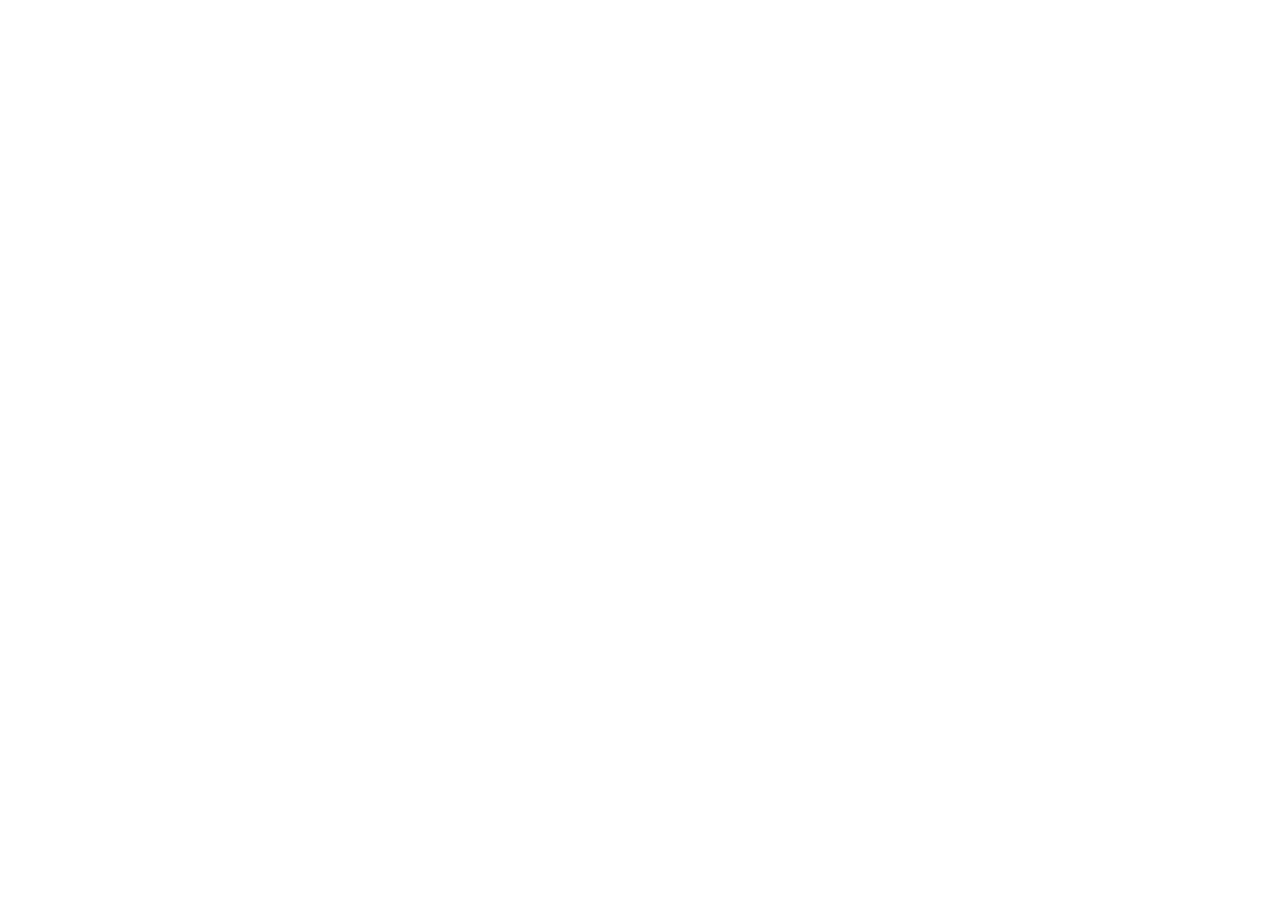
==== app/src/main/assets/app.html @ eb895316 "Add files via upload" ====
<!DOCTYPE html>

<html lang="ru">

<head>

    <meta charset="UTF-8">

    <meta
        name="viewport"
        content="width=device-width, initial-scale=1.0"
    >

    <title>JavaScript GUI</title>

    <link
        rel="stylesheet"
        href="./css/style.css"
    >

</head>


<body>

    <script
        type="module"
        src="./js/app.js"
    ></script>

</body>

</html>
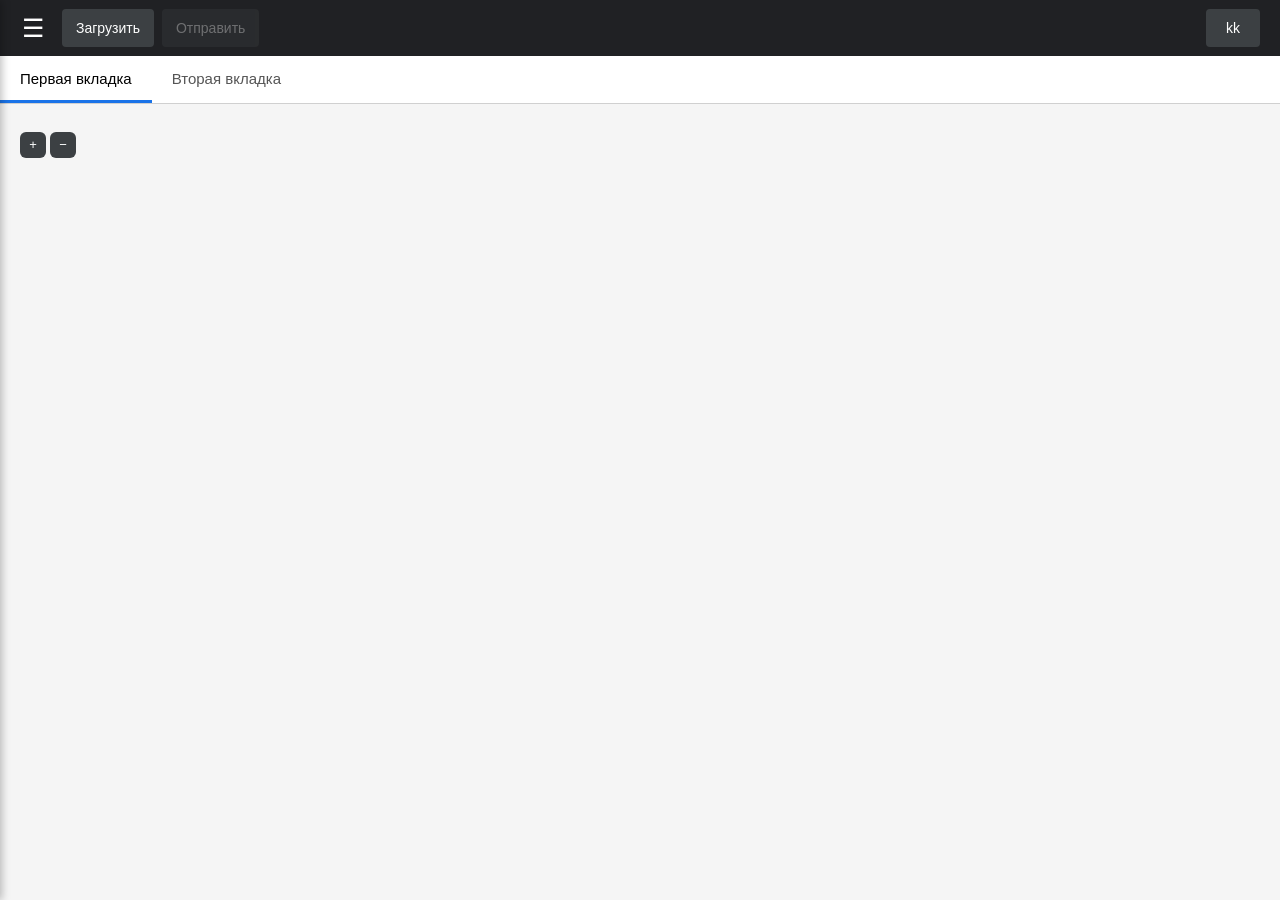
==== commit c3452042: "Изменение html" ====
--- a/app/src/main/assets/app.html
+++ b/app/src/main/assets/app.html
@@ -11,7 +11,7 @@
         content="width=device-width, initial-scale=1.0"
     >
 
-    <title>JavaScript GUI</title>
+    <title>Мой тестинг</title>
 
     <link
         rel="stylesheet"
--- a/app/src/main/assets/css/style.css
+++ b/app/src/main/assets/css/style.css
@@ -0,0 +1,583 @@
+* {
+    box-sizing: border-box;
+}
+
+
+html,
+body {
+    margin: 0;
+    width: 100%;
+    height: 100%;
+
+    font-family: Arial, sans-serif;
+
+    background: #f5f5f5;
+}
+
+
+body {
+    overflow: hidden;
+}
+
+
+/* =========================================================
+   ОСНОВНОЙ КОНТЕЙНЕР
+   ========================================================= */
+
+#app {
+    width: 100%;
+    height: 100%;
+
+    display: flex;
+    flex-direction: column;
+}
+
+
+/* =========================================================
+   TOOLBAR
+   ========================================================= */
+
+.toolbar {
+    height: 56px;
+    flex-shrink: 0;
+
+    display: flex;
+    align-items: center;
+
+    padding: 0 12px;
+
+    background: #202124;
+    color: white;
+}
+
+
+.toolbar-button {
+    height: 38px;
+
+    margin-right: 8px;
+    padding: 0 14px;
+
+    border: none;
+    border-radius: 4px;
+
+    background: #3c4043;
+    color: white;
+
+    font-size: 14px;
+
+    cursor: pointer;
+}
+
+
+.toolbar-button:hover:not(:disabled) {
+    background: #505357;
+}
+
+
+.toolbar-button:disabled {
+    opacity: 0.35;
+    cursor: default;
+}
+
+
+.toolbar-spacer {
+    flex: 1;
+}
+
+
+.language-button {
+    min-width: 54px;
+}
+
+
+/* =========================================================
+   HAMBURGER
+   ========================================================= */
+
+.hamburger {
+    width: 42px;
+    height: 42px;
+
+    margin-right: 8px;
+
+    border: none;
+
+    background: transparent;
+    color: white;
+
+    font-size: 25px;
+
+    cursor: pointer;
+}
+
+
+.hamburger:hover {
+    background: #303134;
+    border-radius: 4px;
+}
+
+
+/* =========================================================
+   ОСНОВНАЯ ОБЛАСТЬ
+   ========================================================= */
+
+.main {
+    flex: 1;
+
+    display: flex;
+    flex-direction: column;
+
+    min-height: 0;
+}
+
+
+/* =========================================================
+   ВКЛАДКИ
+   ========================================================= */
+
+.tabs {
+    display: flex;
+
+    height: 48px;
+
+    background: white;
+
+    border-bottom: 1px solid #d0d0d0;
+}
+
+
+.tab {
+    min-width: 140px;
+
+    padding: 0 20px;
+
+    border: none;
+    border-bottom: 3px solid transparent;
+
+    background: white;
+    color: #555;
+
+    font-size: 15px;
+
+    cursor: pointer;
+}
+
+
+.tab:hover {
+    background: #f2f2f2;
+}
+
+
+.tab.active {
+    color: #000;
+
+    border-bottom-color: #1a73e8;
+}
+
+
+/* =========================================================
+   СОДЕРЖИМОЕ ВКЛАДОК
+   ========================================================= */
+
+.tab-content {
+    flex: 1;
+
+    padding: 20px;
+
+    overflow: auto;
+}
+
+
+.content-page {
+    display: none;
+
+    width: 100%;
+    height: 100%;
+}
+
+
+.content-page.active {
+    display: block;
+}
+
+
+/* =========================================================
+   DRAWER
+   ========================================================= */
+
+.drawer {
+    position: fixed;
+
+    top: 0;
+    left: -280px;
+
+    width: 280px;
+    height: 100%;
+
+    z-index: 1000;
+
+    background: white;
+
+    box-shadow: 2px 0 8px rgba(0, 0, 0, 0.25);
+
+    transition: left 0.2s ease;
+}
+
+
+.drawer.open {
+    left: 0;
+}
+
+
+.drawer-header {
+    height: 56px;
+
+    display: flex;
+    align-items: center;
+
+    padding: 0 18px;
+
+    background: #202124;
+    color: white;
+
+    font-size: 18px;
+}
+
+
+.drawer-item {
+    width: 100%;
+    height: 48px;
+
+    padding: 0 18px;
+
+    display: flex;
+    align-items: center;
+
+    border: none;
+
+    background: white;
+    color: #333;
+
+    font-size: 15px;
+
+    text-align: left;
+
+    cursor: pointer;
+}
+
+
+.drawer-item:hover {
+    background: #eeeeee;
+}
+
+
+/* =========================================================
+   ЗАТЕМНЕНИЕ
+   ========================================================= */
+
+.drawer-overlay {
+    position: fixed;
+
+    inset: 0;
+
+    z-index: 999;
+
+    background: rgba(0, 0, 0, 0.35);
+
+    display: none;
+}
+
+
+.drawer-overlay.visible {
+    display: block;
+}
+
+/* ============================================================
+   КАРТОЧКА ВЫПОЛНЕННОЙ РАБОТЫ
+   ============================================================ */
+
+.work-card {
+    box-sizing: border-box;
+
+    width: calc(100% - 32px);
+
+    margin: 16px;
+
+    padding: 18px;
+
+    background: #ffffff;
+
+    border: 1px solid #d0d0d0;
+    border-radius: 8px;
+
+    box-shadow:
+        0 2px 6px rgba(0, 0, 0, 0.12);
+
+    font-family: Arial, sans-serif;
+}
+
+
+/* ============================================================
+   ЗАГОЛОВОК КАРТОЧКИ
+   ============================================================ */
+
+.work-card-title {
+
+    margin: 0 0 18px 0;
+
+    padding-bottom: 12px;
+
+    border-bottom: 1px solid #e0e0e0;
+
+    font-size: 19px;
+    font-weight: 600;
+
+    color: #202124;
+}
+
+
+/* ============================================================
+   ПОЛЕ
+   ============================================================ */
+
+.work-card-field {
+
+    margin-bottom: 14px;
+}
+
+
+/* ============================================================
+   НАЗВАНИЕ ПОЛЯ
+   ============================================================ */
+
+.work-card-label {
+
+    display: block;
+
+    margin-bottom: 6px;
+
+    font-size: 12px;
+    font-weight: 500;
+
+    color: #444444;
+}
+
+
+/* ============================================================
+   INPUT
+   ============================================================ */
+
+.work-card-input {
+
+    box-sizing: border-box;
+
+    display: block;
+
+    width: 100%;
+    height: 32px;
+
+    padding: 8px 10px;
+
+    border: 1px solid #bdbdbd;
+    border-radius: 5px;
+
+    background: #ffffff;
+
+    font-size: 12px;
+    font-family: Arial, sans-serif;
+
+    color: #202124;
+
+    outline: none;
+}
+
+
+.work-card-input:focus {
+
+    border-color: #1976d2;
+
+    box-shadow:
+        0 0 0 1px #1976d2;
+}
+
+
+/* ============================================================
+   TEXTAREA
+   ============================================================ */
+
+.work-card-textarea {
+
+    box-sizing: border-box;
+
+    display: block;
+
+    width: 100%;
+    min-height: 100px;
+
+    padding: 10px;
+
+    border: 1px solid #bdbdbd;
+    border-radius: 5px;
+
+    background: #ffffff;
+
+    font-size: 12px;
+    font-family: Arial, sans-serif;
+
+    color: #202124;
+
+    resize: vertical;
+
+    outline: none;
+}
+
+
+.work-card-textarea:focus {
+
+    border-color: #1976d2;
+
+    box-shadow:
+        0 0 0 1px #1976d2;
+}
+
+
+/* ============================================================
+   SELECT
+   ============================================================ */
+
+.work-card-select {
+
+    box-sizing: border-box;
+
+    display: block;
+
+    width: 100%;
+    height: 32px;
+
+    padding: 8px 10px;
+
+    border: 1px solid #bdbdbd;
+    border-radius: 5px;
+
+    background: #ffffff;
+
+    font-size: 12px;
+    font-family: Arial, sans-serif;
+
+    color: #202124;
+
+    outline: none;
+}
+
+
+.work-card-select:focus {
+
+    border-color: #1976d2;
+
+    box-shadow:
+        0 0 0 1px #1976d2;
+}
+
+
+/* ============================================================
+   КНОПКИ КАРТОЧКИ
+   ============================================================ */
+
+.work-card-buttons {
+
+    display: flex;
+
+    gap: 10px;
+
+    margin-top: 18px;
+
+    padding-top: 14px;
+
+    border-top: 1px solid #e0e0e0;
+}
+
+
+/* ============================================================
+   КНОПКА
+   ============================================================ */
+
+.work-card-button {
+
+    min-height: 38px;
+
+    padding: 0 16px;
+
+    border: 1px solid #bdbdbd;
+    border-radius: 5px;
+
+    background: #f5f5f5;
+
+    color: #202124;
+
+    font-size: 14px;
+    font-family: Arial, sans-serif;
+
+    cursor: pointer;
+}
+
+
+.work-card-button:hover {
+
+    background: #e8e8e8;
+}
+
+
+.work-card-button:active {
+
+    background: #dddddd;
+}
+
+/* ============================================================
+   КНОПКИ УПРАВЛЕНИЯ КАРТОЧКАМИ
+   ============================================================ */
+
+.work-controls {
+    display: flex;
+
+    gap: 4px;
+
+    margin: 8px 0;
+}
+
+
+.work-control-button {
+    width: 26px;
+    height: 26px;
+
+    padding: 0;
+
+    border: none;
+    border-radius: 6px;
+
+    background: #3c4043;
+    color: #ffffff;
+
+    font-size: 13px;
+    line-height: 26px;
+
+    text-align: center;
+
+    cursor: pointer;
+}
+
+
+.work-control-button:hover {
+    background: #505357;
+}
+
+
+.work-control-button:active {
+    background: #292a2d;
+}
+
+
+.work-control-button:disabled {
+    opacity: 0.5;
+
+    cursor: default;
+  }
